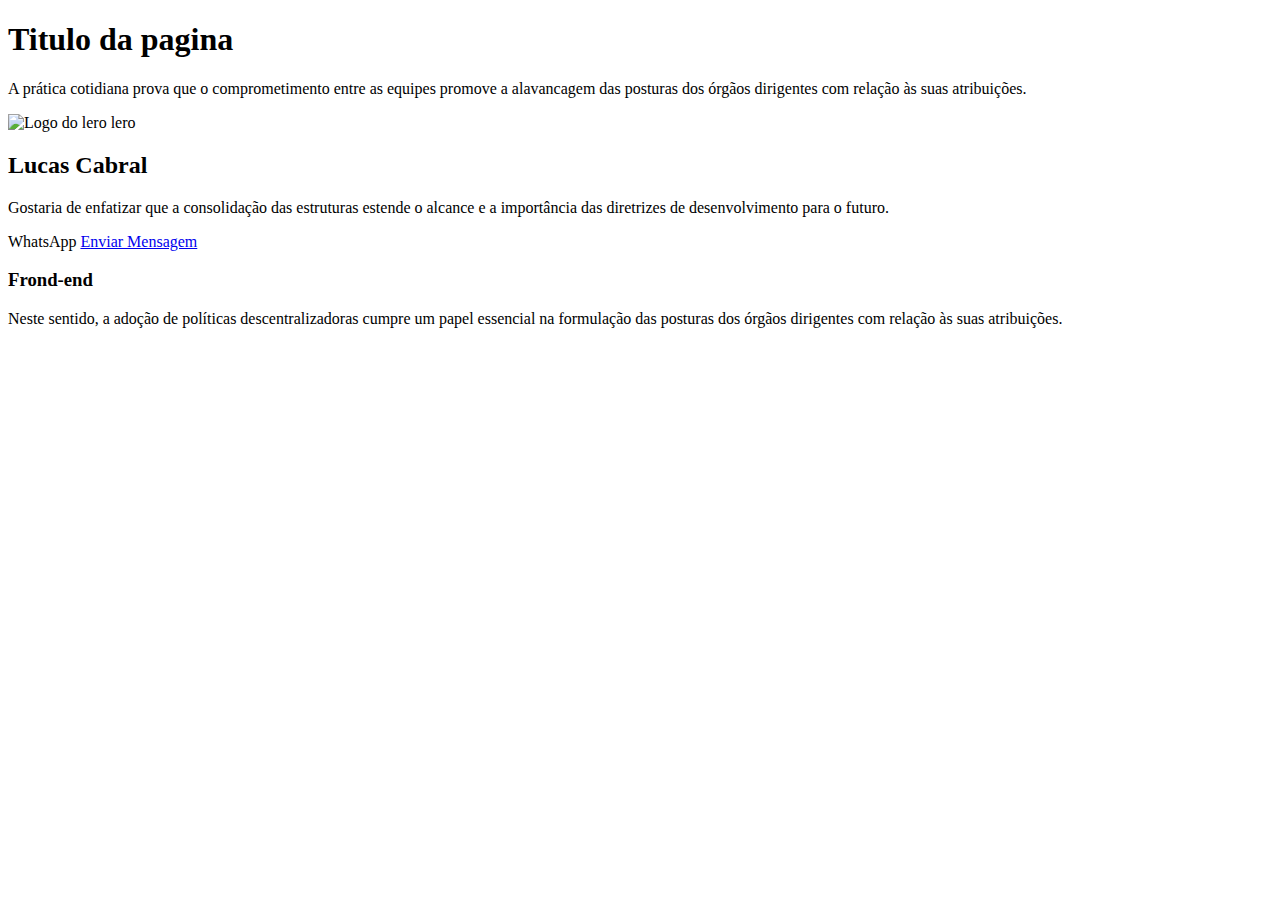
==== index.html @ b1ecc8e0 "Add files via upload" ====
<!DOCTYPE html>
<html lang="en">
  <head>
    <meta charset="UTF-8" />
    <meta http-equiv="X-UA-Compatible" content="IE=edge" />
    <meta name="viewport" content="width=device-width, initial-scale=1.0" />
    <title>Pagina</title>
  </head>
  <body>
    <h1>Titulo da pagina</h1>
    <p>
      A prática cotidiana prova que o comprometimento entre as equipes promove a
      alavancagem das posturas dos órgãos dirigentes com relação às suas
      atribuições.
    </p>
    <img src="img/imagem lero lero.jpg" alt=" Logo do lero lero" />
    <h2>Lucas Cabral</h2>
    <p>
      Gostaria de enfatizar que a consolidação das estruturas estende o alcance
      e a importância das diretrizes de desenvolvimento para o futuro.
    </p>
     WhatsApp <a href="https://www.google.com" target="_blank"> Enviar Mensagem</a>
    <h3>Frond-end</h3>
    <p>
      Neste sentido, a adoção de políticas descentralizadoras cumpre um papel
      essencial na formulação das posturas dos órgãos dirigentes com relação às
      suas atribuições.
    </p>
  </body>
</html>
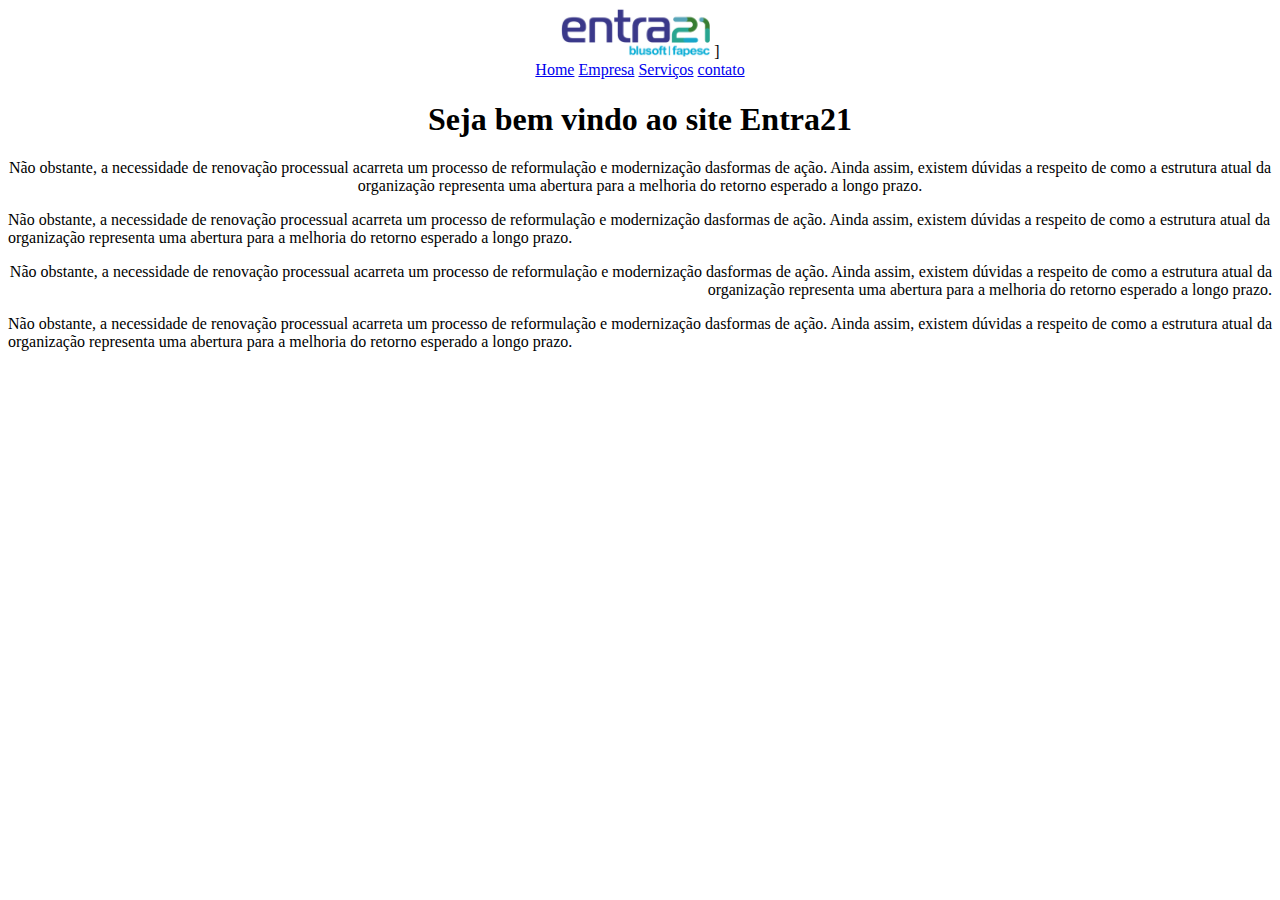
==== commit 6aa110f9: "aula1" ====
--- a/index.html
+++ b/index.html
@@ -1,30 +1,52 @@
 <!DOCTYPE html>
-<html lang="en">
-  <head>
-    <meta charset="UTF-8" />
-    <meta http-equiv="X-UA-Compatible" content="IE=edge" />
-    <meta name="viewport" content="width=device-width, initial-scale=1.0" />
-    <title>Pagina</title>
-  </head>
-  <body>
-    <h1>Titulo da pagina</h1>
-    <p>
-      A prática cotidiana prova que o comprometimento entre as equipes promove a
-      alavancagem das posturas dos órgãos dirigentes com relação às suas
-      atribuições.
-    </p>
-    <img src="img/imagem lero lero.jpg" alt=" Logo do lero lero" />
-    <h2>Lucas Cabral</h2>
-    <p>
-      Gostaria de enfatizar que a consolidação das estruturas estende o alcance
-      e a importância das diretrizes de desenvolvimento para o futuro.
-    </p>
-     WhatsApp <a href="https://www.google.com" target="_blank"> Enviar Mensagem</a>
-    <h3>Frond-end</h3>
-    <p>
-      Neste sentido, a adoção de políticas descentralizadoras cumpre um papel
-      essencial na formulação das posturas dos órgãos dirigentes com relação às
-      suas atribuições.
-    </p>
-  </body>
-</html>
+<html lang="pt-br">
+
+<head>
+  <meta charset="UTF-8" />
+  <meta http-equiv="X-UA-Compatible" content="IE=edge" />
+  <meta name="viewport" content="width=device-width, initial-scale=1.0" />
+  <title>Meu primeiro site</title>
+</head>
+
+<body>
+  <center>
+    <img src="img/logoimg.png" alt="logo entra21" width="150px">
+    ]
+    <nav>
+      <a href="index.html">Home</a>
+      <a href="empresa.html">Empresa</a>
+      <a href="servicos.html">Serviços</a>
+      <a href="contato.html">contato</a>
+    </nav>
+  </center>
+
+  <div>
+    <center>
+      <h1>Seja bem vindo ao site Entra21</h1>
+    </center>
+
+    <p align="center">Não obstante, a necessidade de renovação processual acarreta um processo de reformulação e
+      modernização dasformas
+      de ação. Ainda assim, existem dúvidas a respeito de como a estrutura atual da organização representa uma abertura
+      para a melhoria do retorno esperado a longo prazo.</p>
+
+    <p align="left">Não obstante, a necessidade de renovação processual acarreta um processo de reformulação e
+      modernização dasformas
+      de ação. Ainda assim, existem dúvidas a respeito de como a estrutura atual da organização representa uma abertura
+      para a melhoria do retorno esperado a longo prazo.</p>
+
+    <p align="right">Não obstante, a necessidade de renovação processual acarreta um processo de reformulação e
+      modernização dasformas
+      de ação. Ainda assim, existem dúvidas a respeito de como a estrutura atual da organização representa uma abertura
+      para a melhoria do retorno esperado a longo prazo.</p>
+
+    <p align="justify">Não obstante, a necessidade de renovação processual acarreta um processo de reformulação e
+      modernização dasformas
+      de ação. Ainda assim, existem dúvidas a respeito de como a estrutura atual da organização representa uma abertura
+      para a melhoria do retorno esperado a longo prazo.</p>
+
+  </div>
+
+</body>
+
+</html>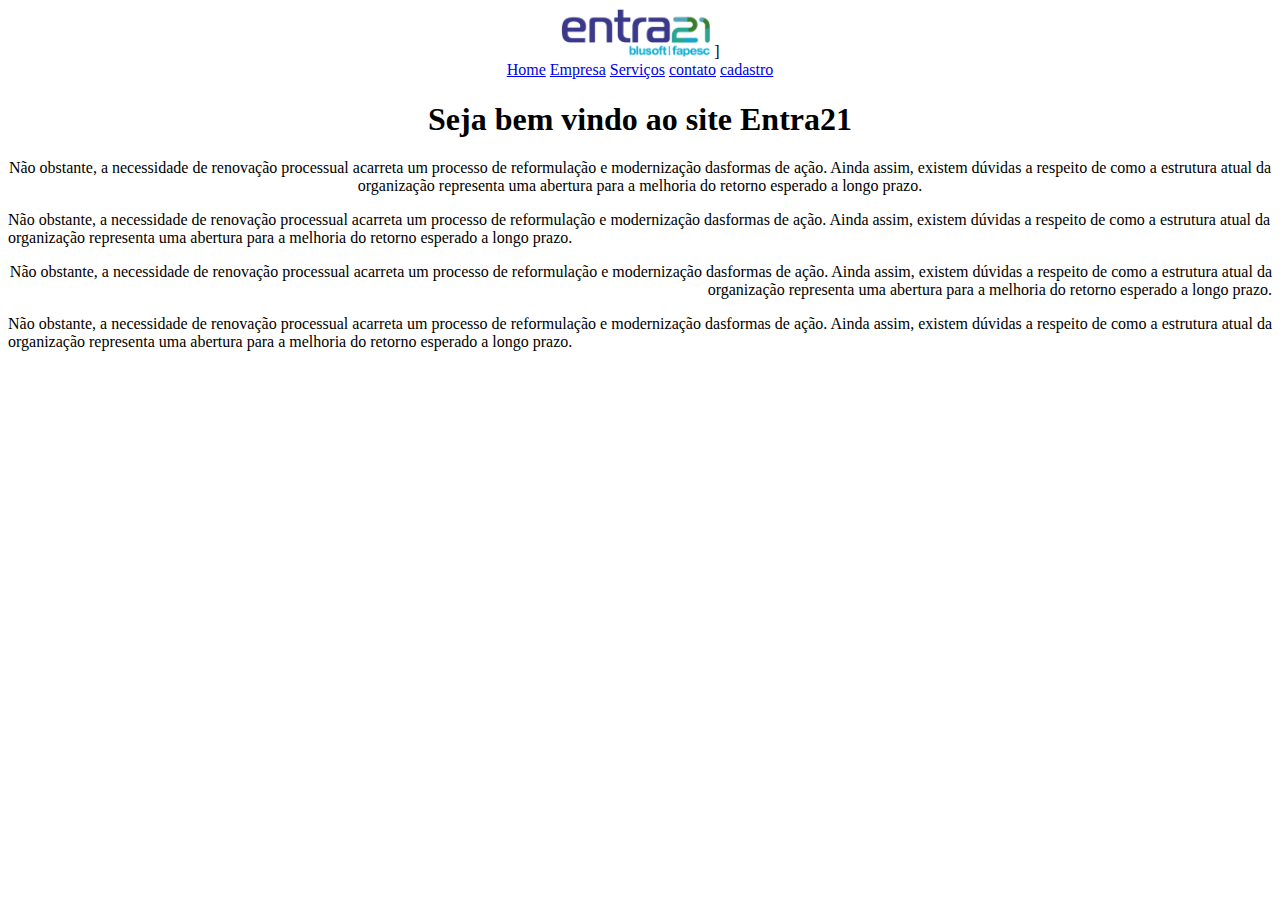
==== commit 7d3308ed: "Aula2" ====
--- a/index.html
+++ b/index.html
@@ -17,6 +17,7 @@
       <a href="empresa.html">Empresa</a>
       <a href="servicos.html">Serviços</a>
       <a href="contato.html">contato</a>
+      <a href="cadastro.html">cadastro</a>
     </nav>
   </center>
 
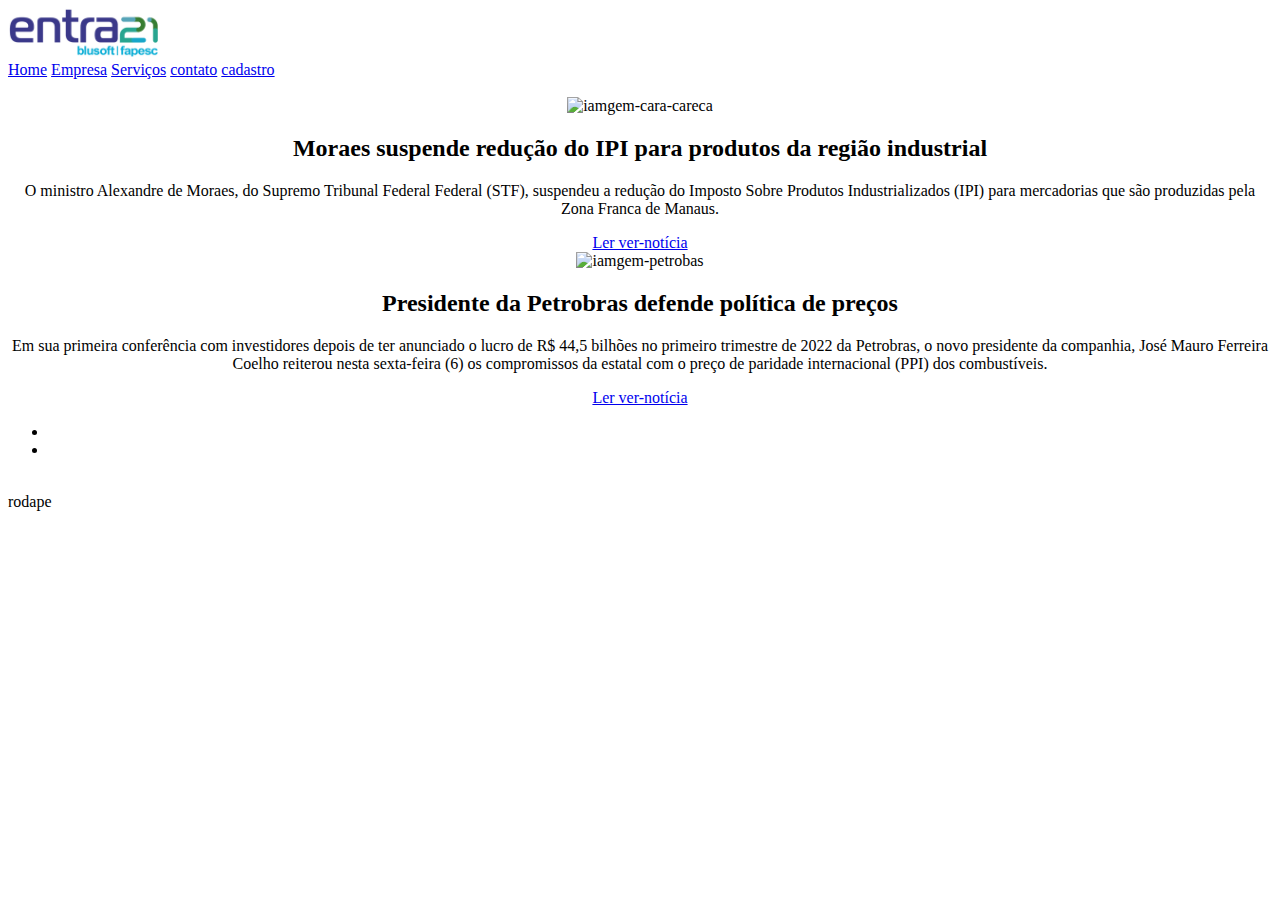
==== commit 44a055ec: "Aula3" ====
--- a/index.html
+++ b/index.html
@@ -9,44 +9,80 @@
 </head>
 
 <body>
-  <center>
-    <img src="img/logoimg.png" alt="logo entra21" width="150px">
-    ]
+
+  <img src="img/logoimg.png" alt="logo entra21" width="150px">
+
+  <header>
     <nav>
       <a href="index.html">Home</a>
       <a href="empresa.html">Empresa</a>
       <a href="servicos.html">Serviços</a>
       <a href="contato.html">contato</a>
       <a href="cadastro.html">cadastro</a>
-    </nav>
-  </center>
+    </nav><br>
+  </header>
 
-  <div>
-    <center>
-      <h1>Seja bem vindo ao site Entra21</h1>
-    </center>
+  <main>
+    <article>
+      <div class="homearticle">
+        <center>
+          <img src="https://www.cnnbrasil.com.br/wp-content/uploads/sites/12/2022/04/stf-2.jpg?w=336&h=187&crop=1"
+            alt="iamgem-cara-careca">
 
-    <p align="center">Não obstante, a necessidade de renovação processual acarreta um processo de reformulação e
-      modernização dasformas
-      de ação. Ainda assim, existem dúvidas a respeito de como a estrutura atual da organização representa uma abertura
-      para a melhoria do retorno esperado a longo prazo.</p>
+          <h2>Moraes suspende redução do IPI para produtos da região industrial</h2>
 
-    <p align="left">Não obstante, a necessidade de renovação processual acarreta um processo de reformulação e
-      modernização dasformas
-      de ação. Ainda assim, existem dúvidas a respeito de como a estrutura atual da organização representa uma abertura
-      para a melhoria do retorno esperado a longo prazo.</p>
+          <p>O ministro Alexandre de Moraes, do Supremo Tribunal Federal Federal (STF), suspendeu a redução do Imposto
+            Sobre Produtos Industrializados (IPI) para mercadorias que são produzidas pela Zona Franca de Manaus.</p>
 
-    <p align="right">Não obstante, a necessidade de renovação processual acarreta um processo de reformulação e
-      modernização dasformas
-      de ação. Ainda assim, existem dúvidas a respeito de como a estrutura atual da organização representa uma abertura
-      para a melhoria do retorno esperado a longo prazo.</p>
+          <a href="ver-noticia.html">Ler ver-notícia</a><br>
 
-    <p align="justify">Não obstante, a necessidade de renovação processual acarreta um processo de reformulação e
-      modernização dasformas
-      de ação. Ainda assim, existem dúvidas a respeito de como a estrutura atual da organização representa uma abertura
-      para a melhoria do retorno esperado a longo prazo.</p>
 
-  </div>
+          <div class="homearticle">
+            <center>
+              <img
+                src="https://www.cnnbrasil.com.br/wp-content/uploads/sites/12/Reuters_Direct_Media/BrazilOnlineReportTopNews/tagreuters.com2022binary_LYNXNPEI450NT-FILEDIMAGE.jpg?w=312&h=174&crop=1"
+                alt="iamgem-petrobas">
+
+              <h2>Presidente da Petrobras defende política de preços</h2>
+
+              <p>Em sua primeira conferência com investidores depois de ter anunciado o lucro de R$ 44,5 bilhões no
+                primeiro trimestre de 2022 da Petrobras, o novo presidente da companhia, José Mauro Ferreira Coelho
+                reiterou nesta sexta-feira (6) os compromissos da estatal com o preço de paridade internacional (PPI)
+                dos combustíveis.</p>
+
+              <a href="ver-noticia.html">Ler ver-notícia</a>
+
+
+            </center>
+          </div>
+
+        </center>
+      </div>
+    </article>
+
+    <section>
+
+<ul class="carosuk">
+  
+  <li> <img src="https://cdnstatic8.com/adboxdelivery.com.br/domcamiloitajai/images/logo-extensa.png" alt=""></li>
+  <li><img src="https://cdnstatic8.com/adboxdelivery.com.br/604/images/logo-extensa.png" alt=""></li>
+
+</ul>
+
+    </section>
+    
+  </main><br>
+
+  <footer>
+
+    rodape
+
+  </footer>
+
+
+
+
+
 
 </body>
 
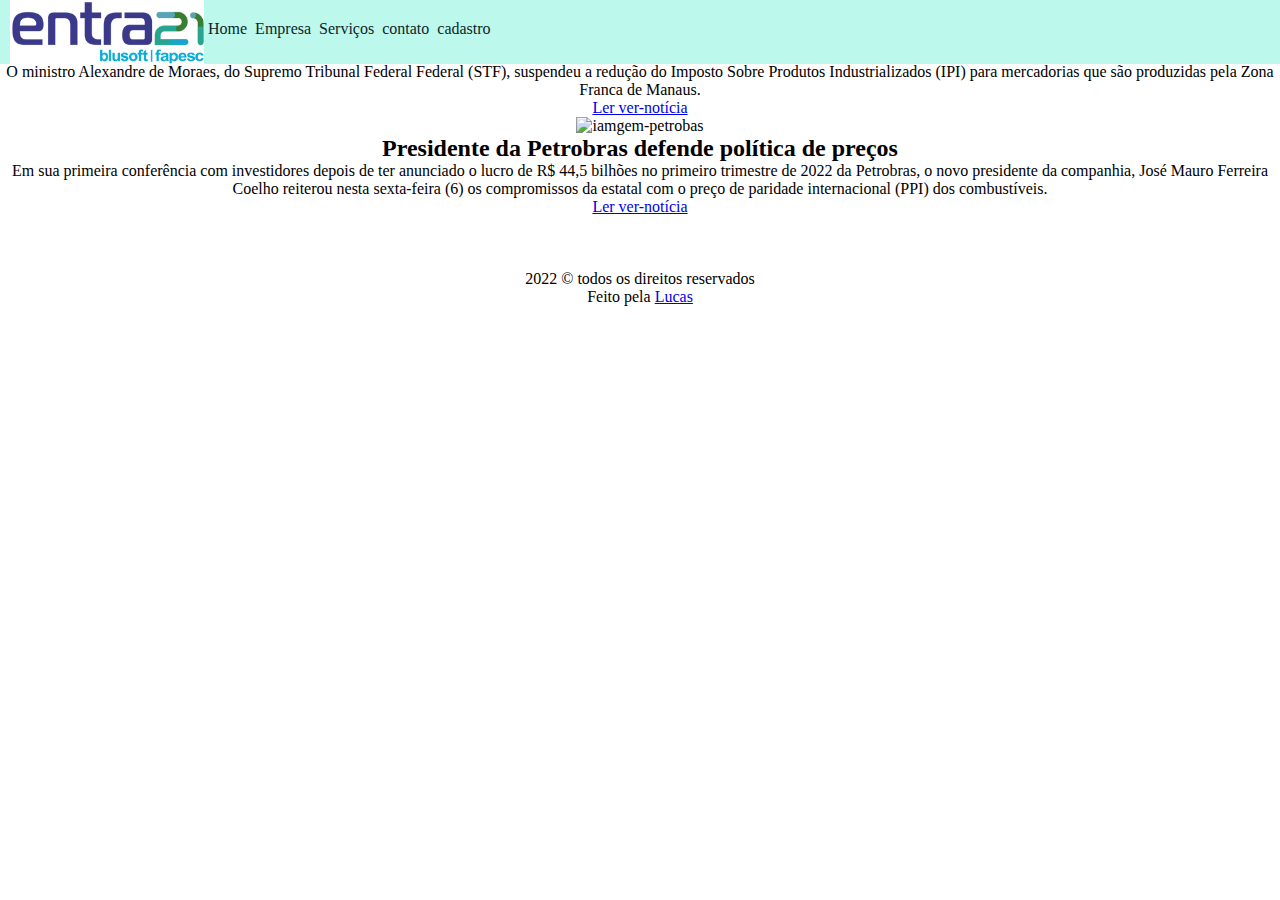
==== commit c2e2493e: "AULA 3" ====
--- a/index.html
+++ b/index.html
@@ -5,15 +5,17 @@
   <meta charset="UTF-8" />
   <meta http-equiv="X-UA-Compatible" content="IE=edge" />
   <meta name="viewport" content="width=device-width, initial-scale=1.0" />
+  <link rel="stylesheet" href="css/styles.css">
   <title>Meu primeiro site</title>
 </head>
 
 <body>
 
-  <img src="img/logoimg.png" alt="logo entra21" width="150px">
+
 
   <header>
     <nav>
+      <img src="img/logoimg.png" alt="logo entra21" class="logo-site">
       <a href="index.html">Home</a>
       <a href="empresa.html">Empresa</a>
       <a href="servicos.html">Serviços</a>
@@ -22,10 +24,12 @@
     </nav><br>
   </header>
 
-  <main>
-    <article>
-      <div class="homearticle">
-        <center>
+
+  <center>
+    <main>
+      <article>
+        <div class="homearticle">
+
           <img src="https://www.cnnbrasil.com.br/wp-content/uploads/sites/12/2022/04/stf-2.jpg?w=336&h=187&crop=1"
             alt="iamgem-cara-careca">
 
@@ -38,49 +42,51 @@
 
 
           <div class="homearticle">
-            <center>
-              <img
-                src="https://www.cnnbrasil.com.br/wp-content/uploads/sites/12/Reuters_Direct_Media/BrazilOnlineReportTopNews/tagreuters.com2022binary_LYNXNPEI450NT-FILEDIMAGE.jpg?w=312&h=174&crop=1"
-                alt="iamgem-petrobas">
 
-              <h2>Presidente da Petrobras defende política de preços</h2>
+            <img
+              src="https://www.cnnbrasil.com.br/wp-content/uploads/sites/12/Reuters_Direct_Media/BrazilOnlineReportTopNews/tagreuters.com2022binary_LYNXNPEI450NT-FILEDIMAGE.jpg?w=312&h=174&crop=1"
+              alt="iamgem-petrobas">
 
-              <p>Em sua primeira conferência com investidores depois de ter anunciado o lucro de R$ 44,5 bilhões no
-                primeiro trimestre de 2022 da Petrobras, o novo presidente da companhia, José Mauro Ferreira Coelho
-                reiterou nesta sexta-feira (6) os compromissos da estatal com o preço de paridade internacional (PPI)
-                dos combustíveis.</p>
+            <h2>Presidente da Petrobras defende política de preços</h2>
 
-              <a href="ver-noticia.html">Ler ver-notícia</a>
+            <p>Em sua primeira conferência com investidores depois de ter anunciado o lucro de R$ 44,5 bilhões no
+              primeiro trimestre de 2022 da Petrobras, o novo presidente da companhia, José Mauro Ferreira Coelho
+              reiterou nesta sexta-feira (6) os compromissos da estatal com o preço de paridade internacional (PPI)
+              dos combustíveis.</p>
 
-
-            </center>
-          </div>
-
-        </center>
-      </div>
-    </article>
-
-    <section>
-
-<ul class="carosuk">
-  
-  <li> <img src="https://cdnstatic8.com/adboxdelivery.com.br/domcamiloitajai/images/logo-extensa.png" alt=""></li>
-  <li><img src="https://cdnstatic8.com/adboxdelivery.com.br/604/images/logo-extensa.png" alt=""></li>
-
-</ul>
-
-    </section>
-    
-  </main><br>
-
-  <footer>
-
-    rodape
-
-  </footer>
+            <a href="ver-noticia.html">Ler ver-notícia</a>
 
 
 
+          </div>
+
+
+        </div>
+      </article>
+
+      <section>
+
+        <ul class="carosuk">
+
+          <li> <img src="https://cdnstatic8.com/adboxdelivery.com.br/domcamiloitajai/images/logo-extensa.png" alt="">
+          </li>
+          <li><img src="https://cdnstatic8.com/adboxdelivery.com.br/604/images/logo-extensa.png" alt=""></li>
+
+        </ul>
+
+      </section>
+
+    </main><br>
+
+    <footer>
+
+      <span class="direitos">2022 &copy; todos os direitos reservados </span><br>
+      <span class="assinatura">Feito pela <a href="https://externo.proway.com.br/" target="_blank"> Lucas</a></span>
+
+    </footer>
+
+
+  </center>
 
 
 
--- a/css/styles.css
+++ b/css/styles.css
@@ -0,0 +1,34 @@
+* {
+    margin: 0;
+    padding: 0;
+}
+
+nav {
+    position: absolute;
+    left: 0;
+    top: 0;
+    width: 100%;
+    height: 64px;
+    background: #BCF8EC;
+
+}
+
+nav .logo-site {
+    float: left;
+    width: 194px;
+    margin-left: 10px;
+
+}
+
+nav a {
+
+    display: block;
+    width: auto;
+    padding: 4px;
+    float: left;
+    height: 60px;
+    line-height: 50px;
+    color: #0D1F2D;
+    text-decoration: none;
+    
+}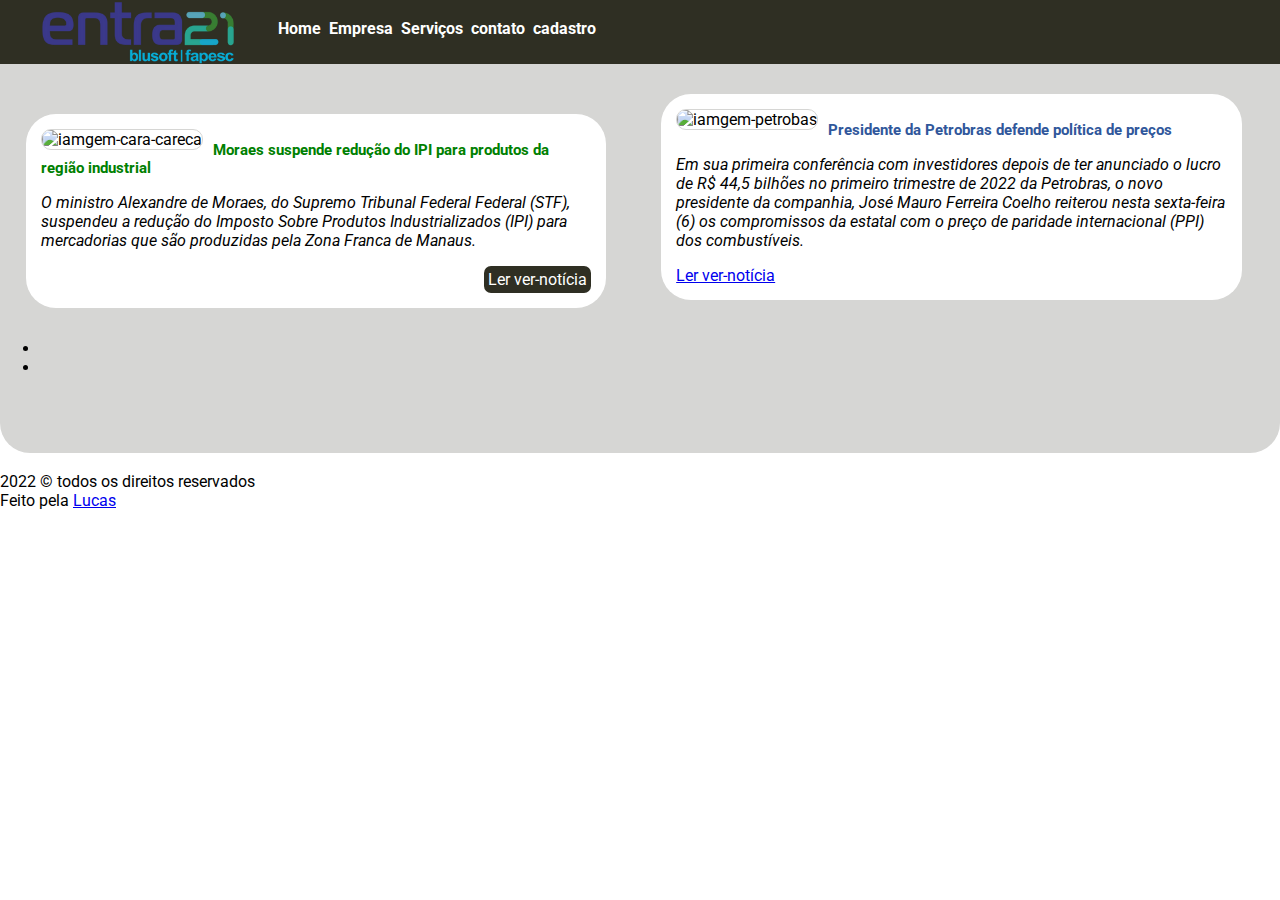
==== commit acd7f09d: "Aula4" ====
--- a/index.html
+++ b/index.html
@@ -15,7 +15,7 @@
 
   <header>
     <nav>
-      <img src="img/logoimg.png" alt="logo entra21" class="logo-site">
+      <img src="./img/logoentrsa21.png" alt="logo entra21" class="logo-site">
       <a href="index.html">Home</a>
       <a href="empresa.html">Empresa</a>
       <a href="servicos.html">Serviços</a>
@@ -25,24 +25,26 @@
   </header>
 
 
-  <center>
+  
     <main>
       <article>
-        <div class="homearticle">
+        <div class="homearticle active">
 
-          <img src="https://www.cnnbrasil.com.br/wp-content/uploads/sites/12/2022/04/stf-2.jpg?w=336&h=187&crop=1"
+          <img  src="https://www.cnnbrasil.com.br/wp-content/uploads/sites/12/2022/04/stf-2.jpg?w=336&h=187&crop=1"
             alt="iamgem-cara-careca">
 
-          <h2>Moraes suspende redução do IPI para produtos da região industrial</h2>
-
+          <h2 style="color: green;"">Moraes suspende redução do IPI para produtos da região industrial</h2>
+          
           <p>O ministro Alexandre de Moraes, do Supremo Tribunal Federal Federal (STF), suspendeu a redução do Imposto
             Sobre Produtos Industrializados (IPI) para mercadorias que são produzidas pela Zona Franca de Manaus.</p>
 
-          <a href="ver-noticia.html">Ler ver-notícia</a><br>
+          <a class="butao-1" href="ver-noticia.html">Ler ver-notícia</a><br>
+
+        </div>
 
 
           <div class="homearticle">
-
+        
             <img
               src="https://www.cnnbrasil.com.br/wp-content/uploads/sites/12/Reuters_Direct_Media/BrazilOnlineReportTopNews/tagreuters.com2022binary_LYNXNPEI450NT-FILEDIMAGE.jpg?w=312&h=174&crop=1"
               alt="iamgem-petrobas">
@@ -56,12 +58,9 @@
 
             <a href="ver-noticia.html">Ler ver-notícia</a>
 
-
-
           </div>
 
-
-        </div>
+        
       </article>
 
       <section>
@@ -86,7 +85,7 @@
     </footer>
 
 
-  </center>
+ 
 
 
 
--- a/css/styles.css
+++ b/css/styles.css
@@ -1,6 +1,16 @@
+@import url('https://fonts.googleapis.com/css2?family=Roboto:ital,wght@0,400;0,700;1,100;1,300&display=swap');
+
 * {
+    font-family: 'Roboto', sans-serif;
+}
+
+
+html,
+body {
     margin: 0;
     padding: 0;
+
+
 }
 
 nav {
@@ -9,14 +19,14 @@
     top: 0;
     width: 100%;
     height: 64px;
-    background: #BCF8EC;
+    background: #2F2F23;
 
 }
 
 nav .logo-site {
     float: left;
     width: 194px;
-    margin-left: 10px;
+    margin: 0 40px;
 
 }
 
@@ -28,7 +38,72 @@
     float: left;
     height: 60px;
     line-height: 50px;
-    color: #0D1F2D;
+    color: white;
     text-decoration: none;
-    
-}+    font-weight: 700;
+
+}
+
+/* regras do conteudos */
+main {
+    padding: 60px 0;
+    background-color: #d6d6d4;
+    border-radius: 30px;
+
+
+}
+
+.homearticle {
+
+    background-color: white;
+    margin: 15px 2%;
+    box-shadow: 2px;
+    padding: 15px;
+    width: 43%;
+    display: inline-block;
+    border-radius: 30px;
+
+}
+
+
+
+.homearticle img {
+    float: left;
+    margin-right: 10px;
+    border: 1px solid #d6d6d4;
+    border-radius: 10px;
+
+}
+
+
+
+.homearticle h2 {
+    font-size: 15px;
+    color: #30579b;
+
+}
+
+
+.homearticle p {
+    font-style: italic;
+}
+
+
+.butao-1 {
+    display: inline-block;
+    width: auto;
+    padding: 4px;
+    background: #2F2F23;
+    text-decoration: none;
+    border-radius: 7px;
+    float: right;
+    cursor: pointer;
+    color: white;
+}
+
+.butao-1:hover {
+    background: #5E5E45;
+    padding: 6px;
+    transition: all 0.3s ease-in-out;
+
+}
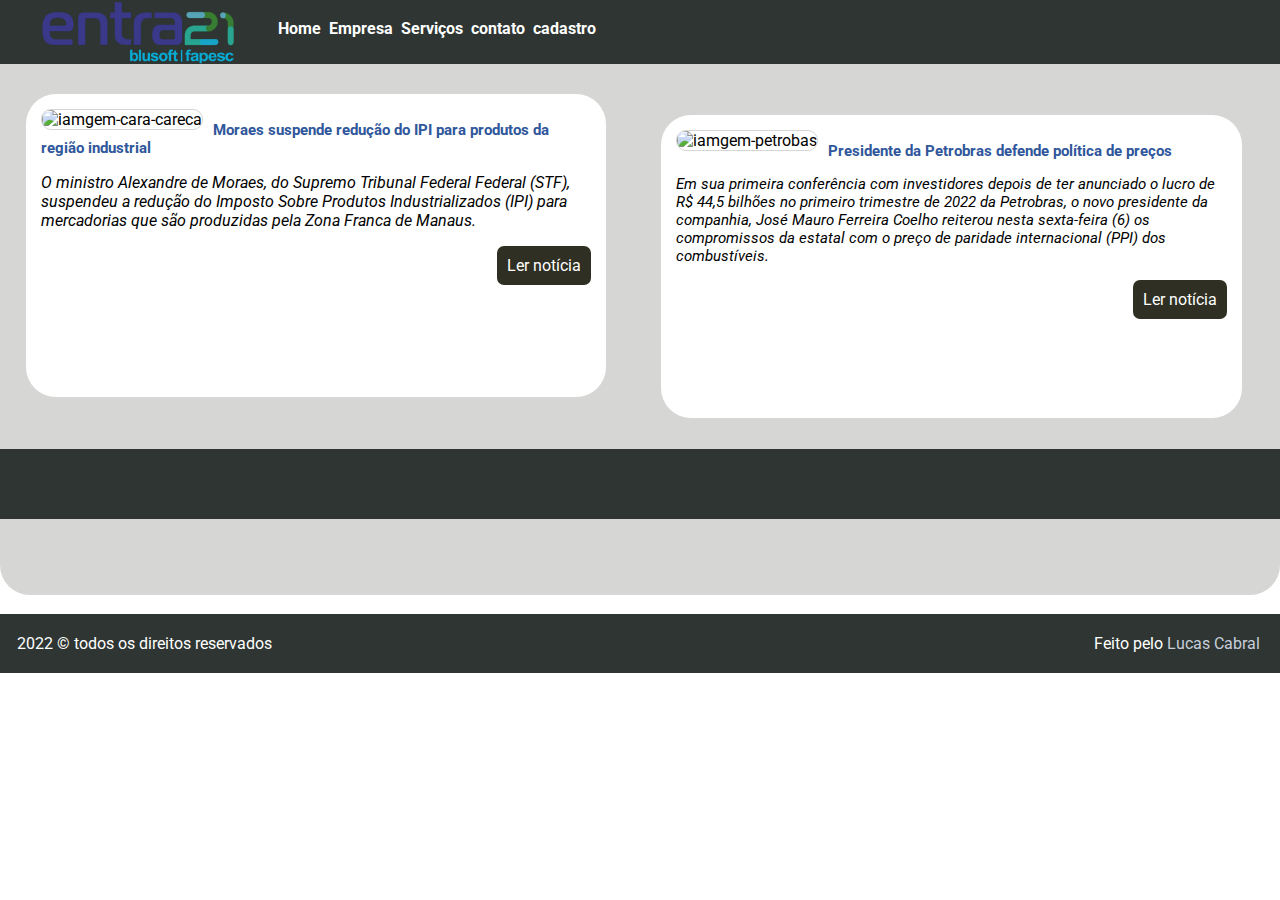
==== commit 5a3354af: "aula 5" ====
--- a/index.html
+++ b/index.html
@@ -28,17 +28,17 @@
   
     <main>
       <article>
-        <div class="homearticle active">
+        <div class="homearticle">
 
           <img  src="https://www.cnnbrasil.com.br/wp-content/uploads/sites/12/2022/04/stf-2.jpg?w=336&h=187&crop=1"
             alt="iamgem-cara-careca">
 
-          <h2 style="color: green;"">Moraes suspende redução do IPI para produtos da região industrial</h2>
+          <h2>Moraes suspende redução do IPI para produtos da região industrial</h2>
           
           <p>O ministro Alexandre de Moraes, do Supremo Tribunal Federal Federal (STF), suspendeu a redução do Imposto
             Sobre Produtos Industrializados (IPI) para mercadorias que são produzidas pela Zona Franca de Manaus.</p>
 
-          <a class="butao-1" href="ver-noticia.html">Ler ver-notícia</a><br>
+          <a class="butao-1" href="ver-noticia.html">Ler notícia</a><br>
 
         </div>
 
@@ -51,12 +51,13 @@
 
             <h2>Presidente da Petrobras defende política de preços</h2>
 
-            <p>Em sua primeira conferência com investidores depois de ter anunciado o lucro de R$ 44,5 bilhões no
+            <p class="texto2">Em sua primeira conferência com investidores depois de ter anunciado o lucro de R$ 44,5 bilhões no
               primeiro trimestre de 2022 da Petrobras, o novo presidente da companhia, José Mauro Ferreira Coelho
               reiterou nesta sexta-feira (6) os compromissos da estatal com o preço de paridade internacional (PPI)
               dos combustíveis.</p>
 
-            <a href="ver-noticia.html">Ler ver-notícia</a>
+            <a  class="butao-1"  href="ver-noticia.html">Ler notícia</a>
+        
 
           </div>
 
@@ -65,11 +66,13 @@
 
       <section>
 
-        <ul class="carosuk">
+        <ul class="carosul">
 
-          <li> <img src="https://cdnstatic8.com/adboxdelivery.com.br/domcamiloitajai/images/logo-extensa.png" alt="">
-          </li>
-          <li><img src="https://cdnstatic8.com/adboxdelivery.com.br/604/images/logo-extensa.png" alt=""></li>
+          <li> <img src="https://cdnstatic8.com/adboxdelivery.com.br/domcamiloitajai/images/logo-extensa.png" alt=""></li>
+          <li><img src="https://cdnstatic8.com/adboxdelivery.com.br/domcamiloitajai/images/logo-extensa.png" alt=""></li>
+
+          <li><img src="https://cdnstatic8.com/adboxdelivery.com.br/domcamiloitajai/images/logo-extensa.png" alt=""></li>
+          <li> <img src="https://cdnstatic8.com/adboxdelivery.com.br/domcamiloitajai/images/logo-extensa.png" alt=""></li>                 
 
         </ul>
 
@@ -79,8 +82,8 @@
 
     <footer>
 
-      <span class="direitos">2022 &copy; todos os direitos reservados </span><br>
-      <span class="assinatura">Feito pela <a href="https://externo.proway.com.br/" target="_blank"> Lucas</a></span>
+      <span class="direitos">2022 &copy; todos os direitos reservados </span>
+      <span class="assinatura">Feito pelo <a href="https://externo.proway.com.br/" target="_blank"> Lucas Cabral</a></span>
 
     </footer>
 
--- a/css/styles.css
+++ b/css/styles.css
@@ -5,8 +5,7 @@
 }
 
 
-html,
-body {
+html,body {
     margin: 0;
     padding: 0;
 
@@ -19,11 +18,11 @@
     top: 0;
     width: 100%;
     height: 64px;
-    background: #2F2F23;
-
+    background: #2E3532;
+    float: right;
 }
 
-nav .logo-site {
+ .logo-site {
     float: left;
     width: 194px;
     margin: 0 40px;
@@ -62,6 +61,7 @@
     width: 43%;
     display: inline-block;
     border-radius: 30px;
+    min-height: 273px;
 
 }
 
@@ -86,24 +86,98 @@
 
 .homearticle p {
     font-style: italic;
+    
+    
 }
 
 
 .butao-1 {
     display: inline-block;
     width: auto;
-    padding: 4px;
+    float: right;
+    padding: 10px;
     background: #2F2F23;
     text-decoration: none;
-    border-radius: 7px;
-    float: right;
+    border-radius: 7px;   
     cursor: pointer;
     color: white;
+    text-align: center;
+   
 }
 
 .butao-1:hover {
     background: #5E5E45;
-    padding: 6px;
+    padding: 14px;
     transition: all 0.3s ease-in-out;
+    
 
 }
+
+
+
+.texto2{
+    font-size: 15px;
+    
+}
+
+.carosul {
+    width: 100%;
+    background: #2E3532;
+    overflow: hidden;
+    margin-right: 10px;
+    text-align: center;
+}
+
+.carosul li {
+    width: 23%; 
+    margin: 2% 1%;
+    list-style: none;
+    float: left;
+    display: inline-block;  
+   
+}
+
+.carosul li img {
+    width: 100%;
+}
+
+
+
+footer {
+    background:#2E3532 ;
+    width: 100%;
+    position: absolute;
+    
+    color: white;
+   
+}
+
+footer span {
+   display: inline-block;
+   width: 48%;
+   margin: 20px 5px;
+
+}
+
+footer .assinatura{
+    text-align: right;
+    
+
+}
+
+footer .assinatura a {
+    text-decoration: none;
+    color: #C7CEDB;
+    cursor: pointer;
+    
+}
+
+
+.direitos {
+    margin-left: 17px;
+}
+
+
+
+
+
